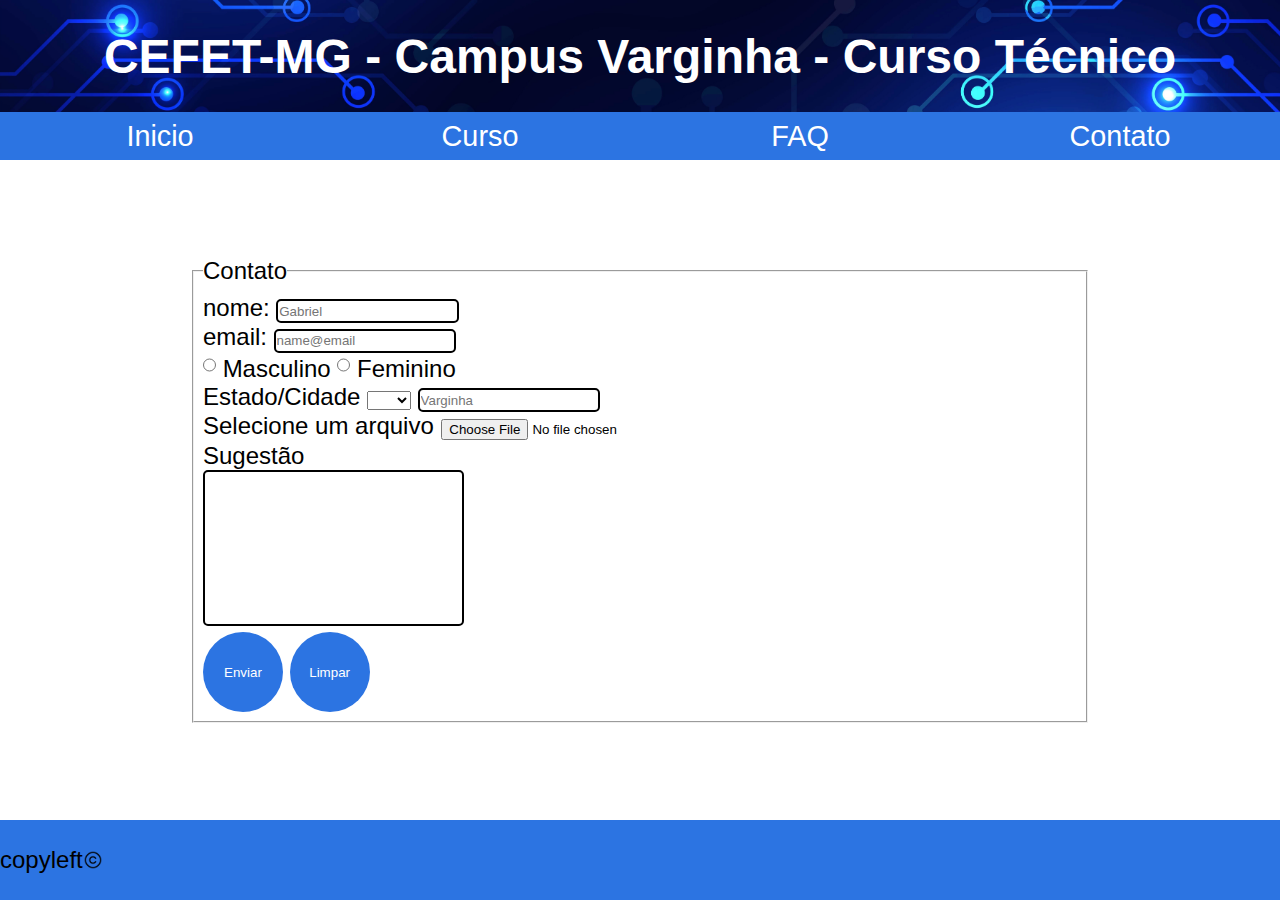
==== contato.html @ 9723f860 "comentário" ====
<!DOCTYPE html>
<html lang="pt-br">

<head>
    <meta charset="UTF-8">
    <meta http-equiv="X-UA-Compatible" content="IE=edge">
    <meta name="viewport" content="width=, initial-scale=1.0">
    <title>contato</title>
    <link rel="stylesheet" href="css/estilo.css">
    <link rel="stylesheet" href="css/menu.css">
    <link rel="stylesheet" href="css/responsivo.css">
    <link rel="shortcut icon" href="img/abstract-technology-banner-background.webp">

</head>

<body>
    <header>
        <div id="titulo">
            <h1>CEFET-MG - Campus Varginha - Curso Técnico</h1>
        </div>
        <input type="checkbox" name="" id="checkmenu">
        <label for="checkmenu" id="labelmenu">
            <div class="menuburguer">
                <span class="hamburguer" id="hamburguer1"></span>
                <span class="hamburguer" id="hamburguer2"></span>
                <span class="hamburguer" id="hamburguer3"></span>
            </div>
        </label>
        <nav id="menu">
            <ul>
                <li><a href="index.html">Inicio</a></li>
                <li><a href="curso.html">Curso</a></li>
                <li><a href="faq.html">FAQ</a></li>
                <li><a href="contato.html">Contato</a></li>
            </ul>
        </nav>
    </header>
    <main>
        <div id="center-main">
            <form action="" method="post" enctype="multipart/form-data">
                <fieldset>
                    <legend>Contato</legend>

                    
                    <label for="name">nome:</label>
                    <input type="text" name="name" id="name" placeholder="Gabriel"><br>
                    <label for="email">email:</label>
                    <input type="email" name="email" id="email" placeholder="name@email" required> <br>

           
                    <input type="radio" name="sex" id="sexoM" value="M" required>
                    <label for="sexoM">Masculino</label>
                    <input type="radio" name="sex" id="sexoF" value="F">
                    <label for="sexoF">Feminino</label>
                    <br>

                  
                    <label for="estado">Estado</label>/<label for="cidade">Cidade</label>
                    <select name="estado" id="estado">
                        <option value=""> </option>
                        <option value="AC">AC</option>
                        <option value="AL">AL</option>
                        <option value="AP">AP</option>
                        <option value="AM">AM</option>
                        <option value="BA">BA</option>
                        <option value="CE">CE</option>
                        <option value="DF">DF</option>
                        <option value="ES">ES</option>
                        <option value="GO">GO</option>
                        <option value="MA">MA</option>
                        <option value="MT">MT</option>
                        <option value="MS">MS</option>
                        <option value="MG">MG</option>
                        <option value="PA">PA</option>
                        <option value="PB">PB</option>
                        <option value="PR">PR</option>
                        <option value="PE">PE</option>
                        <option value="PI">PI</option>
                        <option value="RJ">RJ</option>
                        <option value="RN">RN</option>
                        <option value="RS">RS</option>
                        <option value="RO">RO</option>
                        <option value="RR">RR</option>
                        <option value="SC">SC</option>
                        <option value="SP">SP</option>
                        <option value="SE">SE</option>
                        
                    </select>
                    <input type="text" name="cidade" id="cidade" placeholder="Varginha"> <br>

                   
                    <label for="arq">Selecione um arquivo</label>
                    <input type="file" name="file" id="arq">
                    <br>
                    <label for="sug">Sugestão</label> <br>
                    <textarea name="sug" id="sug" cols="30" rows="10" required></textarea>

                    <br>
                    <button type="submit"> <span>Enviar</span> </button>
                    <button type="reset"><span>Limpar</span></button>
                </fieldset>
            </form>
        </div>
    </main>
    <footer>
        <p>
            copyleft <br>

        </p>
        <img src="img/Copyright-Symbol-PNG-File.png" alt="copy" width="20px" />
    </footer>
</body>

</html>
---- css/estilo.css ----
* {
    box-sizing: border-box;
    margin: 0;
    padding: 0;
    outline: 0;
    color: black;
    font-family: 'Inter', sans-serif;
}

body {
    font-size: 1.5rem;
    text-align: justify;
}

:root {
    --primary: #2c74e2;
    --hover: rgb(33, 85, 163);
    --altura-main: calc(100vh - 15rem);
}

header {
    height: 10rem;

}

h1 {
    color: white;
}

h2 {
    font-weight: 400;
    text-align: center;
}

a {
    color: rgb(255, 255, 255);
    text-decoration: none;
}

a:visited {
    color: rgb(255, 255, 255);
}

a:hover {
    text-decoration: underline;
}

#titulo {
    height: 70%;
    text-align: center;
    background-image: url(../img/abstract-technology-banner-background.webp);
    background-size: cover;
    background-repeat: no-repeat;
    display: flex;
    align-items: center;
    justify-content: center;

}


main {
    min-height: var(--altura-main);
    width: 70%;
    margin: auto;
    display: flex;
    align-items: center;
    justify-content: center;
}

ol,
ul {

    width: 90%;
    margin: auto;
}


table {
    width: 100%;
    height: 100%;
    border-collapse: collapse;
    text-align: center;
}

thead,
tfoot {
    font-weight: bolder;
}

tbody {
    text-align: center;
}

table tr th,
table tr td {
    border: 0.1rem solid BLACK;
    padding: 0.1rem;

}


input {
    height: 1.5rem;
}

fieldset {
    padding: 1%;
}

form button {
    background-color: #2c74e2;
    max-width: 20%;
    height: 5rem;
    width: 5rem;
    border-radius: 50%;
    border: 0;

}

form textarea {
    resize: none;
}

form input,
form textarea {
    border-radius: 5px;
    outline: 0;
    border: 2px solid #000;
    padding: 0.1%;
}

form button:hover {
    background-color: var(--hover);
}

form button span {
    width: 100%;
    padding: 5%;
    color: white;
}



form input[type="file"] {
    border: 0;
}



footer {
    background-color: var(--primary);
    height: 5rem;
    display: flex;
    align-items: center;
}


.no-center-table {
    text-align: left;
}

#center-main {
    width: 100%;
    height: 90%;
}

.bolder-table {
    font-weight: bolder;
}
---- css/menu.css ----
#menu {
    width: 100%;
    background-color: var(--primary);
    height: 30%;
    display: flex;
    align-items: center;
    flex-direction: row;
    justify-content: space-between;
}

#menu ul {
    width: 100%;
    list-style-type: none;
    display: flex;
    justify-content: space-around;
    align-items: center;
    height: 100%;


}

#menu ul li {
    display: inline-block;
    font-size: 1.7rem;
    width: 25%;
    display: flex;
    justify-content: center;
    align-items: center;
    height: 100%;
    transition: background-color 0.2s;
}

#menu ul li a {
    text-decoration: none;
    width: 100%;
    text-align: center;
}

#menu ul li:hover {
    background-color: var(--hover);
}




input#checkmenu {
    display: none;

}

#labelmenu {
    width: 5%;


    height: 100%;
    display: none;
}

.menuburguer {
    margin-right: 3%;
    height: 100%;
}


@media(max-width:1542px) {
    #menu ul li {
        font-size: 1.2em;
    }
}


@media(max-width:800px) {

    
    #menu {
        display: none;
        height: 150px;
        width: 100%;
        justify-content: right;
        background-color: transparent;

    }

    #menu ul {
        flex-wrap: wrap;
        background-color: #2c75e2d8;
        height: 100%;
        width: 100%;

    }

  
    input#checkmenu~#menu ul {
        position: absolute;
        right: -100%;
        animation: appear;
        animation-duration: 1.5s;
        animation-fill-mode: forwards;
        transition: rigth 3s;
        transition-timing-function: ease-in;

    }

    #labelmenu {
        display: flex;
        align-items: center;
        justify-content: right;
        height: auto;
        width: 100%;
        padding: 6px 0;
        background-color: var(--primary);


    }

 
    @keyframes appear {
        100% {
            right: 0;
        }
    }


    #menu ul li {
        width: 100%;
        text-align: center;
        display: block;
        height: 25%;
        border-top: 0.1px solid #fff;
        display: flex;
    }

    .menuburguer {
        display: flex;
        width: 5%;
        height: 30px;
        margin: auto;
        flex-wrap: wrap;
    }

   
    input#checkmenu:checked~#menu {
        display: flex;
        backdrop-filter: blur(6px);
    }

  
    input#checkmenu:checked~label .menuburguer {
        display: flex;
        align-items: center;
        flex-wrap: nowrap;
        rotate: 45deg;
    }

    input#checkmenu:checked~label #hamburguer1::before {
        position: absolute;
        rotate: -90deg;
    }


    .hamburguer,
    .hamburguer::before {
        display: block;
        height: 5%;
        background-color: #000;
        width: 100%;
        transition: rotate 2s;

    }

    .hamburguer::before {
        display: block;
        content: '';
    }




}

@media(max-width:600px) {
    .menuburguer {
        width: 7%;
    }
}
---- css/responsivo.css ----
@media(max-width:1261px) {
    main {
        width: 90%;
        padding-bottom: 12px;
    }

    h1 {
        font-size: 2rem;
    }
}

@media(max-width:600px) {
    main {
        width: 99%;
    }

    body {
        font-size: 1rem;
    }
}

@media(max-width:400px) {
    body {
        font-size: 0.7rem;
    }

    textarea {
        display: block;
        margin: 0 auto;
    }
}
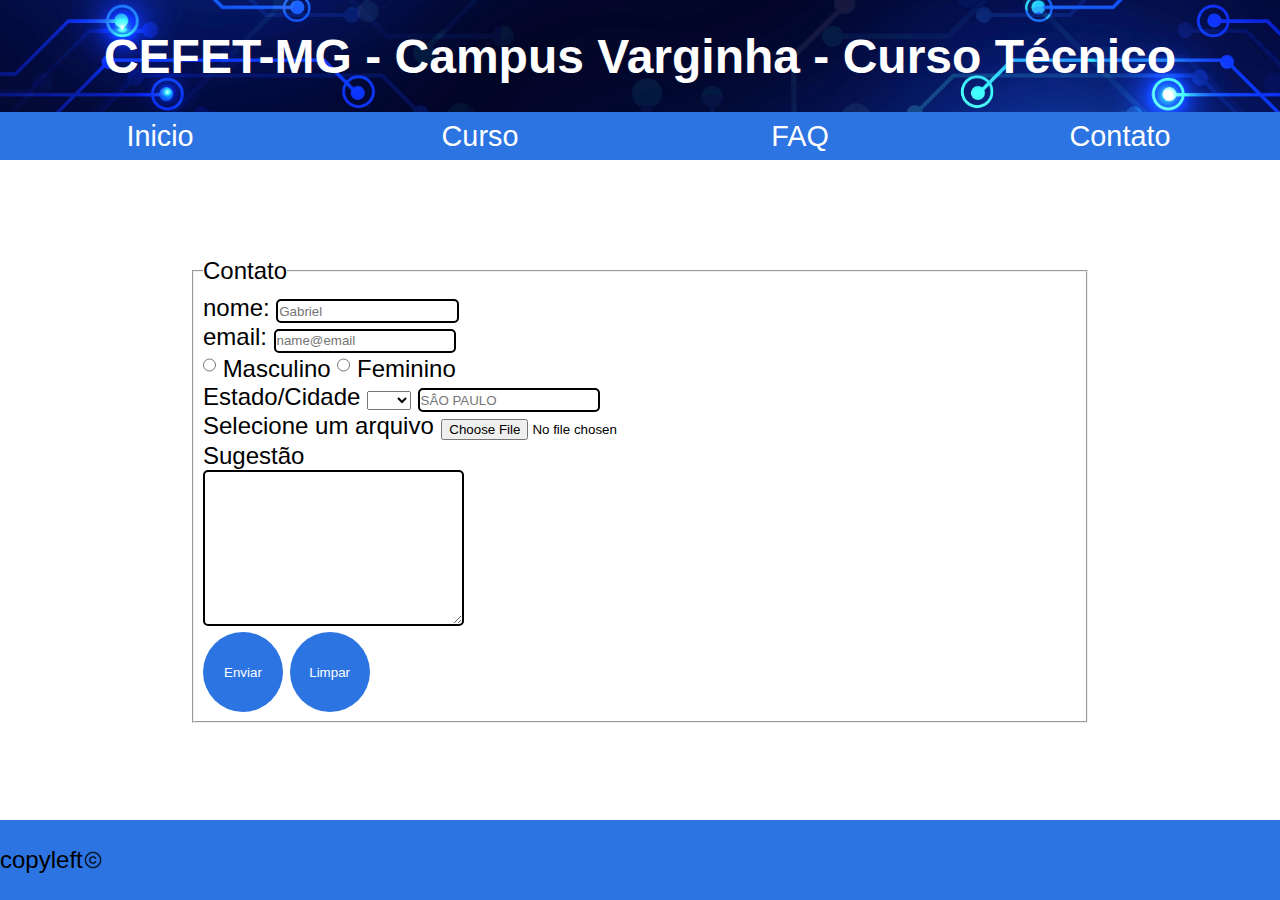
==== commit 8cdf9b56: "comentário" ====
--- a/contato.html
+++ b/contato.html
@@ -7,7 +7,6 @@
     <meta name="viewport" content="width=, initial-scale=1.0">
     <title>contato</title>
     <link rel="stylesheet" href="css/estilo.css">
-    <link rel="stylesheet" href="css/menu.css">
     <link rel="stylesheet" href="css/responsivo.css">
     <link rel="shortcut icon" href="img/abstract-technology-banner-background.webp">
 
@@ -58,35 +57,34 @@
                     <label for="estado">Estado</label>/<label for="cidade">Cidade</label>
                     <select name="estado" id="estado">
                         <option value=""> </option>
-                        <option value="AC">AC</option>
-                        <option value="AL">AL</option>
-                        <option value="AP">AP</option>
-                        <option value="AM">AM</option>
-                        <option value="BA">BA</option>
+                        <option value="AC">AL</option>
+                        <option value="AL">AC</option>
+                        <option value="AP">AM</option>
+                        <option value="AM">AP</option>
+                        <option value="BA">DF</option>
                         <option value="CE">CE</option>
-                        <option value="DF">DF</option>
+                        <option value="DF">BA</option>
                         <option value="ES">ES</option>
                         <option value="GO">GO</option>
-                        <option value="MA">MA</option>
+                        <option value="MA">MG</option>
                         <option value="MT">MT</option>
                         <option value="MS">MS</option>
-                        <option value="MG">MG</option>
-                        <option value="PA">PA</option>
-                        <option value="PB">PB</option>
+                        <option value="PA">PB</option>
+                        <option value="PB">PA</option>
                         <option value="PR">PR</option>
                         <option value="PE">PE</option>
                         <option value="PI">PI</option>
-                        <option value="RJ">RJ</option>
-                        <option value="RN">RN</option>
+                        <option value="RJ">RN</option>
+                        <option value="RN">RJ</option>
                         <option value="RS">RS</option>
                         <option value="RO">RO</option>
                         <option value="RR">RR</option>
-                        <option value="SC">SC</option>
+                        <option value="SC">SE</option>
                         <option value="SP">SP</option>
-                        <option value="SE">SE</option>
+                        <option value="SE">SC</option>
                         
                     </select>
-                    <input type="text" name="cidade" id="cidade" placeholder="Varginha"> <br>
+                    <input type="text" name="cidade" id="cidade" placeholder="SÂO PAULO"> <br>
 
                    
                     <label for="arq">Selecione um arquivo</label>
--- a/css/estilo.css
+++ b/css/estilo.css
@@ -67,8 +67,7 @@
     justify-content: center;
 }
 
-ol,
-ul {
+ol,ul {
 
     width: 90%;
     margin: auto;
@@ -81,9 +80,7 @@
     border-collapse: collapse;
     text-align: center;
 }
-
-thead,
-tfoot {
+thead,tfoot {
     font-weight: bolder;
 }
 
@@ -91,8 +88,7 @@
     text-align: center;
 }
 
-table tr th,
-table tr td {
+table tr th,table tr td {
     border: 0.1rem solid BLACK;
     padding: 0.1rem;
 
@@ -117,12 +113,9 @@
 
 }
 
-form textarea {
-    resize: none;
-}
-
-form input,
-form textarea {
+
+
+form input,form textarea {
     border-radius: 5px;
     outline: 0;
     border: 2px solid #000;
@@ -166,4 +159,197 @@
 
 .bolder-table {
     font-weight: bolder;
+}
+
+
+
+
+
+
+
+
+#menu {
+    width: 100%;
+    background-color: var(--primary);
+    height: 30%;
+    display: flex;
+    align-items: center;
+    flex-direction: row;
+    justify-content: space-between;
+}
+
+#menu ul {
+    width: 100%;
+    list-style-type: none;
+    display: flex;
+    justify-content: space-around;
+    align-items: center;
+    height: 100%;
+
+
+}
+
+#menu ul li {
+    display: inline-block;
+    font-size: 1.7rem;
+    width: 25%;
+    display: flex;
+    justify-content: center;
+    align-items: center;
+    height: 100%;
+    transition: background-color 0.2s;
+}
+
+#menu ul li a {
+    text-decoration: none;
+    width: 100%;
+    text-align: center;
+}
+
+#menu ul li:hover {
+    background-color: var(--hover);
+}
+
+
+
+
+input#checkmenu {
+    display: none;
+
+}
+
+#labelmenu {
+    width: 5%;
+
+
+    height: 100%;
+    display: none;
+}
+
+.menuburguer {
+    margin-right: 3%;
+    height: 100%;
+}
+
+
+@media(max-width:1542px) {
+    #menu ul li {
+        font-size: 1.2em;
+    }
+}
+
+
+@media(max-width:800px) {
+
+    
+    #menu {
+        display: none;
+        height: 150px;
+        width: 100%;
+        justify-content: right;
+        background-color: transparent;
+
+    }
+
+    #menu ul {
+        flex-wrap: wrap;
+        background-color: #2c75e2d8;
+        height: 100%;
+        width: 100%;
+
+    }
+
+  
+    input#checkmenu~#menu ul {
+        position: absolute;
+        right: -100%;
+        animation: appear;
+        animation-duration: 1.5s;
+        animation-fill-mode: forwards;
+        transition: rigth 3s;
+        transition-timing-function: ease-in;
+
+    }
+
+    #labelmenu {
+        display: flex;
+        align-items: center;
+        justify-content: right;
+        height: auto;
+        width: 100%;
+        padding: 6px 0;
+        background-color: var(--primary);
+
+
+    }
+
+ 
+    @keyframes appear {
+        100% {
+            right: 0;
+        }
+    }
+
+
+    #menu ul li {
+        width: 100%;
+        text-align: center;
+        display: block;
+        height: 25%;
+        border-top: 0.1px solid #fff;
+        display: flex;
+    }
+
+    .menuburguer {
+        display: flex;
+        width: 5%;
+        height: 30px;
+        margin: auto;
+        flex-wrap: wrap;
+    }
+
+   
+    input#checkmenu:checked~#menu {
+        display: flex;
+        backdrop-filter: blur(6px);
+    }
+
+  
+    input#checkmenu:checked~label .menuburguer {
+        display: flex;
+        align-items: center;
+        flex-wrap: nowrap;
+        rotate: 45deg;
+    }
+
+    input#checkmenu:checked~label #hamburguer1::before {
+        position: absolute;
+        rotate: -90deg;
+    }
+
+
+    .hamburguer,
+    .hamburguer::before {
+        display: block;
+        height: 5%;
+        background-color: #000;
+        width: 100%;
+        transition: rotate 2s;
+
+    }
+
+    .hamburguer::before {
+        display: block;
+        content: '';
+    }
+
+
+
+
+}
+
+@media(max-width:600px) {
+    .menuburguer {
+        width: 7%;
+    }
 }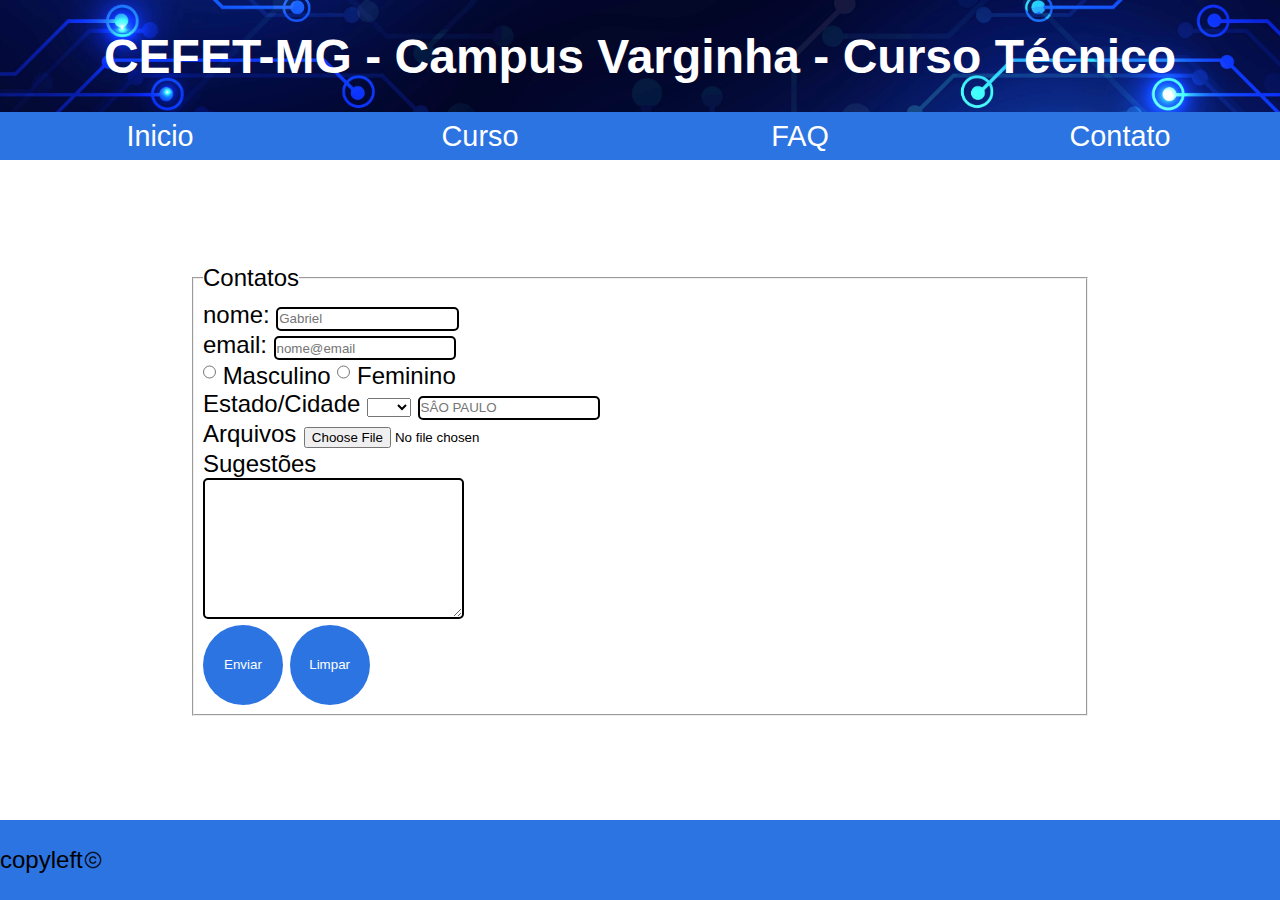
==== commit ad50cabb: "comentário" ====
--- a/contato.html
+++ b/contato.html
@@ -38,22 +38,22 @@
         <div id="center-main">
             <form action="" method="post" enctype="multipart/form-data">
                 <fieldset>
-                    <legend>Contato</legend>
+                    <legend>Contatos</legend>
 
-                    
+
                     <label for="name">nome:</label>
                     <input type="text" name="name" id="name" placeholder="Gabriel"><br>
                     <label for="email">email:</label>
-                    <input type="email" name="email" id="email" placeholder="name@email" required> <br>
+                    <input type="email" name="email" id="email" placeholder="nome@email" required> <br>
 
-           
+
                     <input type="radio" name="sex" id="sexoM" value="M" required>
                     <label for="sexoM">Masculino</label>
                     <input type="radio" name="sex" id="sexoF" value="F">
                     <label for="sexoF">Feminino</label>
                     <br>
 
-                  
+
                     <label for="estado">Estado</label>/<label for="cidade">Cidade</label>
                     <select name="estado" id="estado">
                         <option value=""> </option>
@@ -82,16 +82,16 @@
                         <option value="SC">SE</option>
                         <option value="SP">SP</option>
                         <option value="SE">SC</option>
-                        
+
                     </select>
                     <input type="text" name="cidade" id="cidade" placeholder="SÂO PAULO"> <br>
 
-                   
-                    <label for="arq">Selecione um arquivo</label>
+
+                    <label for="arq">Arquivos</label>
                     <input type="file" name="file" id="arq">
                     <br>
-                    <label for="sug">Sugestão</label> <br>
-                    <textarea name="sug" id="sug" cols="30" rows="10" required></textarea>
+                    <label for="sug">Sugestões</label> <br>
+                    <textarea name="sug" id="sug" cols="30" rows="9" required></textarea>
 
                     <br>
                     <button type="submit"> <span>Enviar</span> </button>
--- a/css/estilo.css
+++ b/css/estilo.css
@@ -33,12 +33,12 @@
 }
 
 a {
-    color: rgb(255, 255, 255);
+    color:#fff;
     text-decoration: none;
 }
 
 a:visited {
-    color: rgb(255, 255, 255);
+    color:#fff;
 }
 
 a:hover {
@@ -89,8 +89,8 @@
 }
 
 table tr th,table tr td {
-    border: 0.1rem solid BLACK;
-    padding: 0.1rem;
+    border: 0.2rem solid BLACK;
+    padding: 0.2rem;
 
 }
 
@@ -129,7 +129,7 @@
 form button span {
     width: 100%;
     padding: 5%;
-    color: white;
+    color:#fff;
 }
 
 
@@ -154,7 +154,7 @@
 
 #center-main {
     width: 100%;
-    height: 90%;
+    height: 100%;
 }
 
 .bolder-table {
@@ -264,9 +264,9 @@
         position: absolute;
         right: -100%;
         animation: appear;
-        animation-duration: 1.5s;
+        animation-duration: 2s;
         animation-fill-mode: forwards;
-        transition: rigth 3s;
+        transition: rigth 4s;
         transition-timing-function: ease-in;
 
     }
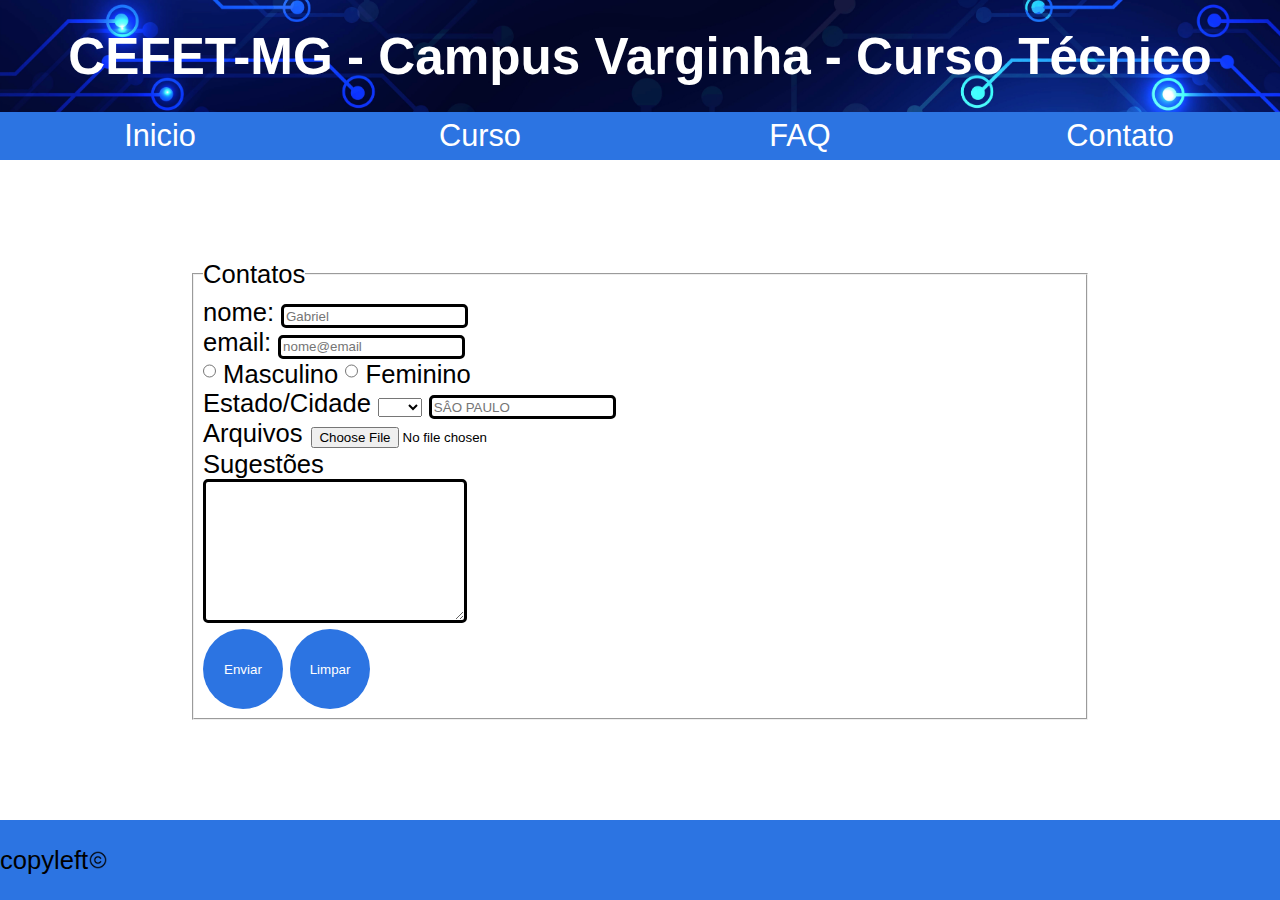
==== commit b02b2b03: "comentário" ====
--- a/contato.html
+++ b/contato.html
@@ -35,14 +35,14 @@
         </nav>
     </header>
     <main>
-        <div id="center-main">
+        <div id="centro">
             <form action="" method="post" enctype="multipart/form-data">
                 <fieldset>
                     <legend>Contatos</legend>
 
 
                     <label for="name">nome:</label>
-                    <input type="text" name="name" id="name" placeholder="Gabriel"><br>
+                    <input type="text" name="nome" id="nome" placeholder="Gabriel"><br>
                     <label for="email">email:</label>
                     <input type="email" name="email" id="email" placeholder="nome@email" required> <br>
 
@@ -90,8 +90,8 @@
                     <label for="arq">Arquivos</label>
                     <input type="file" name="file" id="arq">
                     <br>
-                    <label for="sug">Sugestões</label> <br>
-                    <textarea name="sug" id="sug" cols="30" rows="9" required></textarea>
+                    <label for="suges">Sugestões</label> <br>
+                    <textarea name="suges" id="suges" cols="30" rows="9" required></textarea>
 
                     <br>
                     <button type="submit"> <span>Enviar</span> </button>
@@ -109,4 +109,4 @@
     </footer>
 </body>
 
-</html>+</html>
--- a/css/estilo.css
+++ b/css/estilo.css
@@ -8,7 +8,7 @@
 }
 
 body {
-    font-size: 1.5rem;
+    font-size: 1.6rem;
     text-align: justify;
 }
 
@@ -24,7 +24,7 @@
 }
 
 h1 {
-    color: white;
+    color:#fff;
 }
 
 h2 {
@@ -118,8 +118,8 @@
 form input,form textarea {
     border-radius: 5px;
     outline: 0;
-    border: 2px solid #000;
-    padding: 0.1%;
+    border: 3px solid #000;
+    padding: 0.2%;
 }
 
 form button:hover {
@@ -148,19 +148,18 @@
 }
 
 
-.no-center-table {
+.centro-tabela {
     text-align: left;
 }
 
-#center-main {
-    width: 100%;
-    height: 100%;
-}
-
-.bolder-table {
+#centro {
+    width: 100%;
+    height: 100%;
+}
+
+.bolder-tabela {
     font-weight: bolder;
 }
-
 
 
 
@@ -311,7 +310,7 @@
    
     input#checkmenu:checked~#menu {
         display: flex;
-        backdrop-filter: blur(6px);
+        backdrop-filter: blur(8px);
     }
 
   
